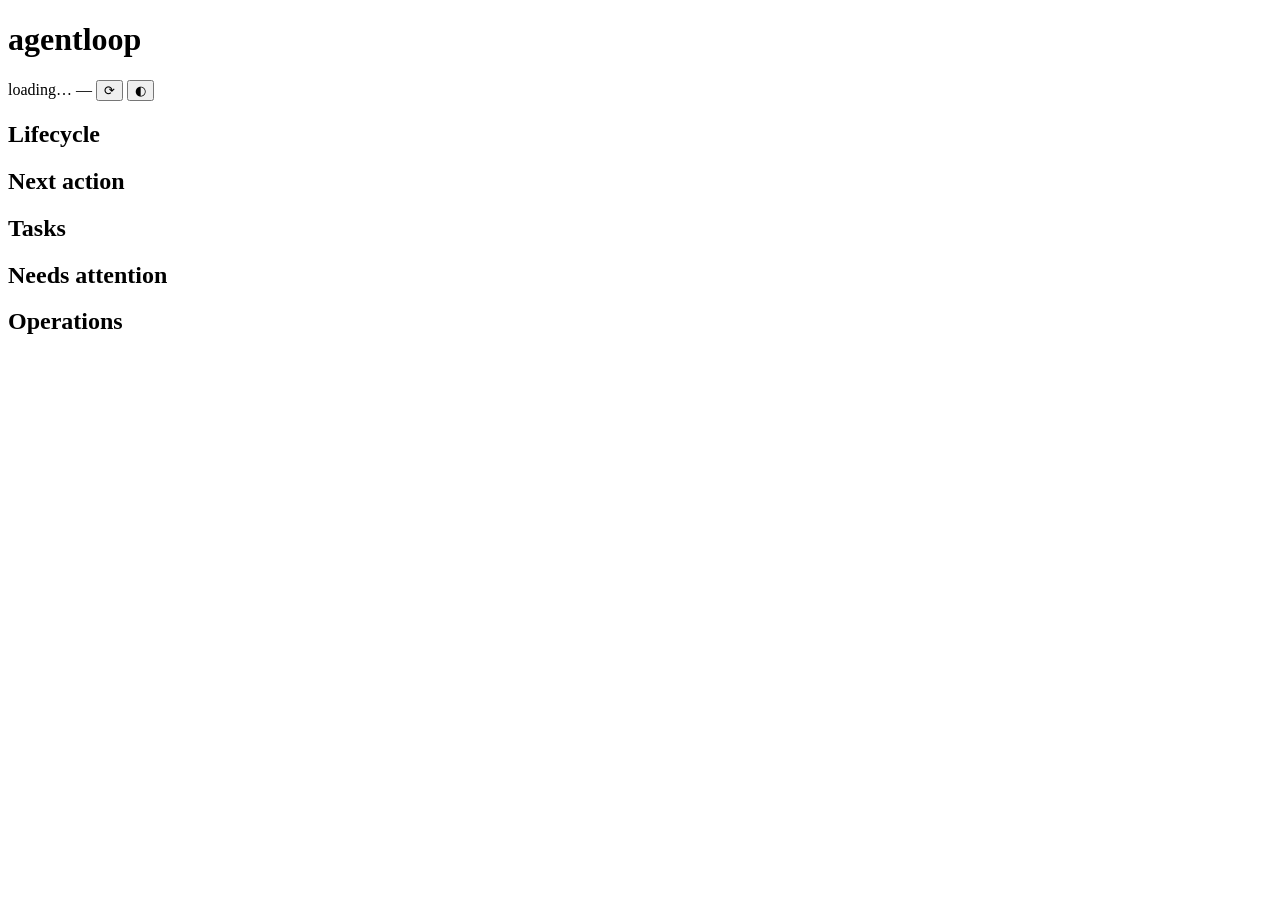
==== src/agentloop/ui_assets/index.html @ 85548eb9 "refactor: move the harness into an installable src/agentloop package Stage 1 of the harness external" ====
<!DOCTYPE html>
<html lang="en">
<head>
<meta charset="utf-8">
<meta name="viewport" content="width=device-width, initial-scale=1">
<title>AgentLoop dashboard</title>
<link rel="stylesheet" href="/assets/app.css">
</head>
<body>
<header>
  <h1>agent<b>loop</b></h1>
  <span class="meta" id="meta">loading…</span>
  <span class="spacer"></span>
  <span class="meta"><span class="dot" id="dot"></span><span id="ago">—</span></span>
  <button class="ghost" id="refreshBtn" title="Refresh now">⟳</button>
  <button class="ghost" id="themeBtn" title="Toggle theme">◐</button>
</header>
<main>
  <section class="col-full"><h2>Lifecycle</h2><div class="rail" id="stepper"></div></section>
  <section class="next col-full"><h2>Next action</h2><div id="next"></div></section>
  <section class="col-full"><h2>Tasks</h2><div id="tasks"></div></section>
  <section id="traceSection" style="display:none"><h2>Traceability (requirements → tasks)</h2>
    <div id="trace"></div></section>
  <section><h2>Needs attention</h2><div id="attention"></div></section>
  <section id="logsSection" style="display:none"><h2>Logs</h2><div id="logs"></div></section>
  <section class="col-full"><h2>Operations</h2><div id="ops"></div>
    <pre class="out" id="out" style="display:none"></pre></section>
</main>
<div id="toasts"></div>
<script>const TOKEN = "__TOKEN__"; const READ_ONLY = __READ_ONLY__;</script>
<script src="/assets/app.js"></script>
</body>
</html>
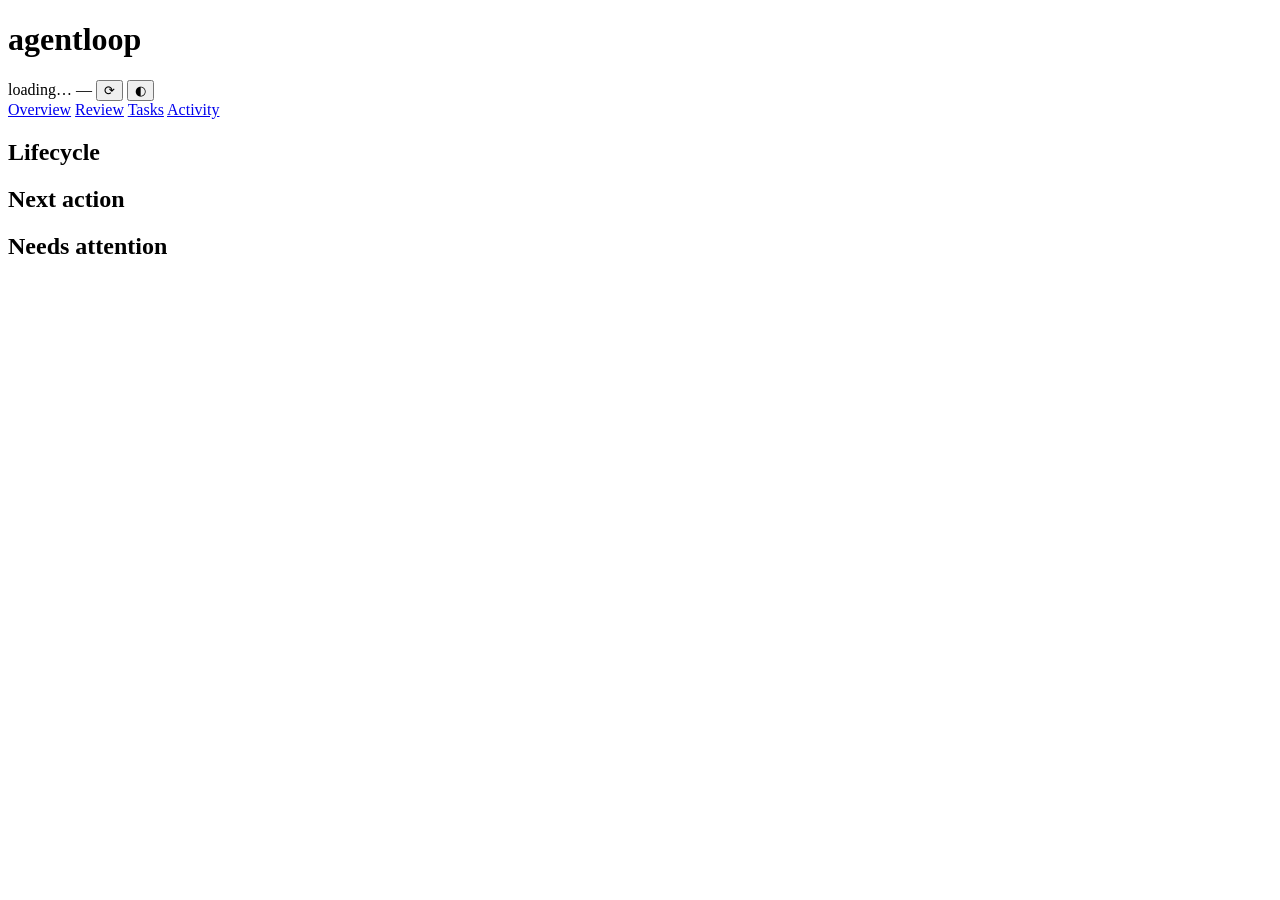
==== commit 73183e8c: "refactor(ui): split the frontend into ES modules behind a 4-tab shell Behavior-equivalent restructur" ====
--- a/src/agentloop/ui_assets/index.html
+++ b/src/agentloop/ui_assets/index.html
@@ -9,25 +9,41 @@
 <body>
 <header>
   <h1>agent<b>loop</b></h1>
+  <select id="projectSelect" title="Switch target project" style="display:none"></select>
   <span class="meta" id="meta">loading…</span>
   <span class="spacer"></span>
   <span class="meta"><span class="dot" id="dot"></span><span id="ago">—</span></span>
   <button class="ghost" id="refreshBtn" title="Refresh now">⟳</button>
   <button class="ghost" id="themeBtn" title="Toggle theme">◐</button>
 </header>
+<nav id="tabs">
+  <a href="#overview" data-view="overview">Overview</a>
+  <a href="#review" data-view="review">Review<span class="badge" id="reviewBadge" style="display:none"></span></a>
+  <a href="#tasks" data-view="tasks">Tasks</a>
+  <a href="#activity" data-view="activity">Activity</a>
+</nav>
 <main>
-  <section class="col-full"><h2>Lifecycle</h2><div class="rail" id="stepper"></div></section>
-  <section class="next col-full"><h2>Next action</h2><div id="next"></div></section>
-  <section class="col-full"><h2>Tasks</h2><div id="tasks"></div></section>
-  <section id="traceSection" style="display:none"><h2>Traceability (requirements → tasks)</h2>
-    <div id="trace"></div></section>
-  <section><h2>Needs attention</h2><div id="attention"></div></section>
-  <section id="logsSection" style="display:none"><h2>Logs</h2><div id="logs"></div></section>
-  <section class="col-full"><h2>Operations</h2><div id="ops"></div>
-    <pre class="out" id="out" style="display:none"></pre></section>
+  <div class="view" id="view-overview">
+    <section class="col-full"><h2>Lifecycle</h2><div class="rail" id="stepper"></div></section>
+    <section class="next col-full"><h2>Next action</h2><div id="next"></div></section>
+    <section class="col-full"><h2>Needs attention</h2><div id="attention"></div></section>
+  </div>
+  <div class="view" id="view-review" style="display:none">
+    <section class="col-full"><h2>Gate review</h2><div id="review"></div></section>
+  </div>
+  <div class="view" id="view-tasks" style="display:none">
+    <section class="col-full"><h2>Tasks</h2><div id="tasks"></div></section>
+    <section class="col-full" id="traceSection" style="display:none"><h2>Traceability (requirements → tasks)</h2>
+      <div id="trace"></div></section>
+  </div>
+  <div class="view" id="view-activity" style="display:none">
+    <section class="col-full" id="logsSection" style="display:none"><h2>Logs</h2><div id="logs"></div></section>
+    <section class="col-full"><h2>Operations</h2><div id="ops"></div>
+      <pre class="out" id="out" style="display:none"></pre></section>
+  </div>
 </main>
 <div id="toasts"></div>
-<script>const TOKEN = "__TOKEN__"; const READ_ONLY = __READ_ONLY__;</script>
-<script src="/assets/app.js"></script>
+<script>window.TOKEN = "__TOKEN__"; window.READ_ONLY = __READ_ONLY__;</script>
+<script type="module" src="/assets/app.js"></script>
 </body>
 </html>
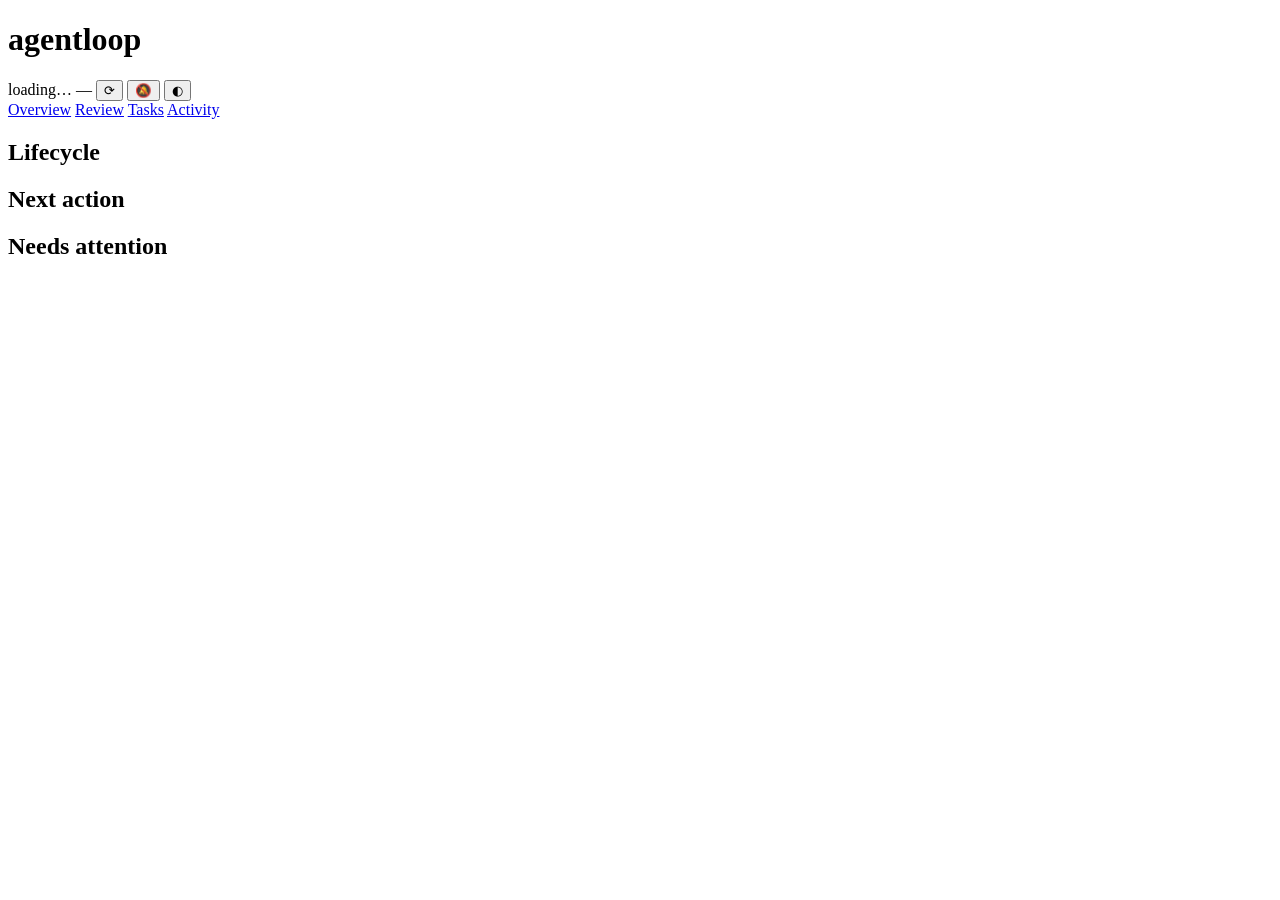
==== commit 263b16cd: "feat(ui): approval-wait notifications (bell, title, favicon) Diffing consecutive status payloads cli" ====
--- a/src/agentloop/ui_assets/index.html
+++ b/src/agentloop/ui_assets/index.html
@@ -14,6 +14,7 @@
   <span class="spacer"></span>
   <span class="meta"><span class="dot" id="dot"></span><span id="ago">—</span></span>
   <button class="ghost" id="refreshBtn" title="Refresh now">⟳</button>
+  <button class="ghost" id="bellBtn" title="Toggle notifications">🔕</button>
   <button class="ghost" id="themeBtn" title="Toggle theme">◐</button>
 </header>
 <nav id="tabs">
@@ -37,6 +38,7 @@
       <div id="trace"></div></section>
   </div>
   <div class="view" id="view-activity" style="display:none">
+    <section class="col-full"><h2>Event feed</h2><div id="events"></div></section>
     <section class="col-full" id="logsSection" style="display:none"><h2>Logs</h2><div id="logs"></div></section>
     <section class="col-full"><h2>Operations</h2><div id="ops"></div>
       <pre class="out" id="out" style="display:none"></pre></section>
